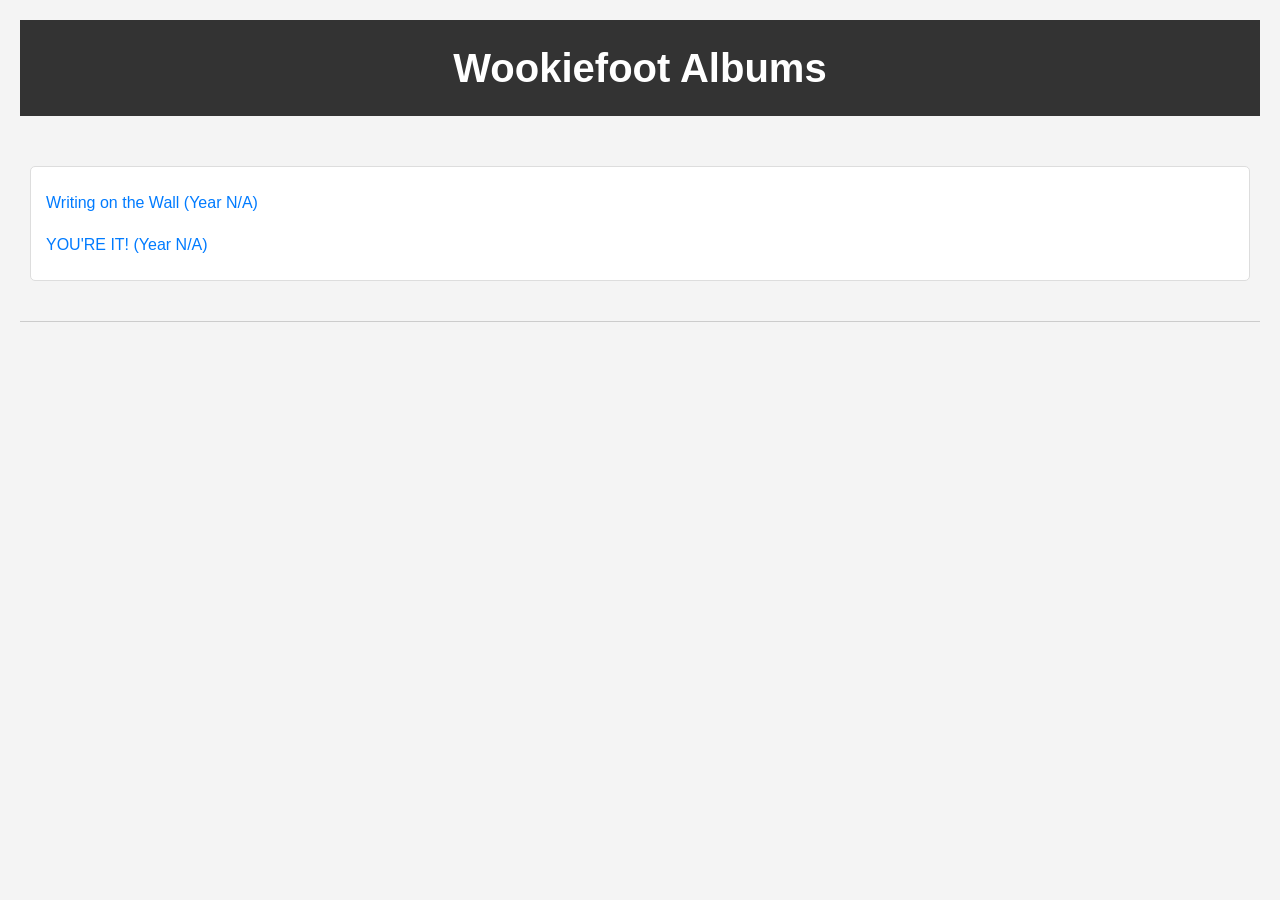
==== index.html @ 02f2c627 "feat: Create initial Wookiefoot lyrics website structure Adds HTML, CSS, and JavaScript for a basic " ====
<!DOCTYPE html>
<html lang="en">
<head>
    <meta charset="UTF-8">
    <meta name="viewport" content="width=device-width, initial-scale=1.0">
    <title>Wookiefoot Discography</title>
    <link rel="stylesheet" href="style.css">
</head>
<body>
    <header>
        <h1>Wookiefoot Albums</h1>
    </header>
    <main>
        <div id="album-list-container">
            <!-- Album links will be inserted here by JavaScript -->
        </div>
    </main>
    <footer>
        <!-- Optional footer content -->
    </footer>
    <script src="script.js"></script>
</body>
</html>
---- style.css ----
/* Basic Body Styling */
body {
    font-family: Arial, Helvetica, sans-serif;
    margin: 0;
    padding: 20px;
    background-color: #f4f4f4;
    color: #333;
    line-height: 1.6;
}

/* Header and Main Content Area */
header {
    background-color: #333;
    color: #fff;
    padding: 1rem 0;
    text-align: center;
    margin-bottom: 20px;
}

header h1 {
    margin: 0;
    font-size: 2.5em;
}

header a, header a:visited {
    color: #fff;
    text-decoration: none;
    padding: 0 10px;
}

header a:hover {
    text-decoration: underline;
}

main {
    padding: 10px;
}

/* Headings */
h1 {
    font-size: 2em;
    margin-bottom: 0.5em;
}

h2 {
    font-size: 1.5em;
    margin-bottom: 0.5em;
    color: #555;
}

/* Links */
a, a:visited {
    color: #007bff;
    text-decoration: none;
}

a:hover {
    text-decoration: underline;
    color: #0056b3;
}

/* Containers for Album and Song Lists */
#album-list-container,
#song-list-container {
    margin-top: 20px;
    padding: 15px;
    background-color: #fff;
    border: 1px solid #ddd;
    border-radius: 5px;
}

/* Styling for items within containers (if they become links or list items) */
#album-list-container a,
#song-list-container a {
    display: block;
    padding: 8px 0;
    border-bottom: 1px solid #eee;
}

#album-list-container a:last-child,
#song-list-container a:last-child {
    border-bottom: none;
}

/* Lyrics Container */
#lyrics-container {
    margin-top: 20px;
    padding: 15px;
    background-color: #fff;
    border: 1px solid #ddd;
    border-radius: 5px;
    font-family: 'Courier New', Courier, monospace; /* Monospaced font for lyrics */
    white-space: pre-wrap; /* Handles long lines and preserves whitespace */
    line-height: 1.5;
}

/* Basic List Styling (for potential future use) */
ul {
    list-style-type: none;
    padding: 0;
}

li {
    padding: 8px 0;
    border-bottom: 1px solid #eee;
}

li:last-child {
    border-bottom: none;
}

/* Footer */
footer {
    text-align: center;
    margin-top: 30px;
    padding-top: 15px;
    border-top: 1px solid #ccc;
    font-size: 0.9em;
    color: #666;
}
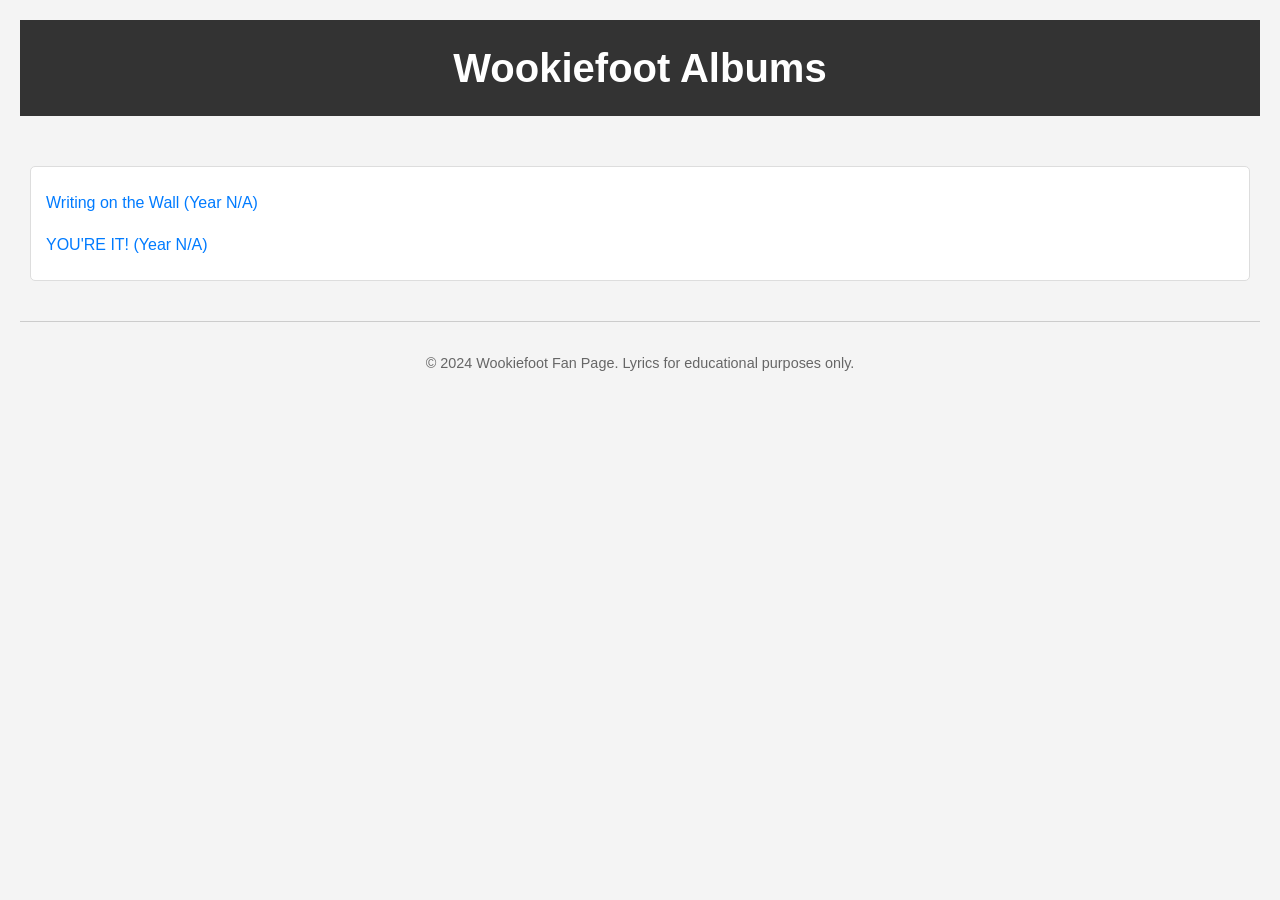
==== commit 65170033: "docs: Add README and clean up project files - Adds a comprehensive README.md with instructions for l" ====
--- a/index.html
+++ b/index.html
@@ -1,23 +1,27 @@
 <!DOCTYPE html>
 <html lang="en">
 <head>
-    <meta charset="UTF-8">
-    <meta name="viewport" content="width=device-width, initial-scale=1.0">
-    <title>Wookiefoot Discography</title>
-    <link rel="stylesheet" href="style.css">
+  <meta charset="UTF-8">
+  <meta name="viewport" content="width=device-width, initial-scale=1.0">
+  <title>Wookiefoot Discography</title>
+  <link rel="stylesheet" href="style.css">
 </head>
 <body>
-    <header>
-        <h1>Wookiefoot Albums</h1>
-    </header>
-    <main>
-        <div id="album-list-container">
-            <!-- Album links will be inserted here by JavaScript -->
-        </div>
-    </main>
-    <footer>
-        <!-- Optional footer content -->
-    </footer>
-    <script src="script.js"></script>
+  <header>
+    <h1>Wookiefoot Albums</h1>
+  </header>
+  <main>
+    <!-- Container where album links will be dynamically inserted by JavaScript -->
+    <div id="album-list-container">
+      <!-- Example:
+      <div><a href="album.html?albumId=album-id-1">Album Title 1 (Year)</a></div>
+      <div><a href="album.html?albumId=album-id-2">Album Title 2 (Year)</a></div>
+      -->
+    </div>
+  </main>
+  <footer>
+    <p>&copy; 2024 Wookiefoot Fan Page. Lyrics for educational purposes only.</p>
+  </footer>
+  <script src="script.js"></script>
 </body>
 </html>
--- a/style.css
+++ b/style.css
@@ -1,120 +1,125 @@
-/* Basic Body Styling */
+/**
+ * Wookiefoot Lyrics Website - Main Stylesheet
+ *
+ * Provides basic styling for a clean and readable presentation of albums,
+ * songs, and lyrics.
+ */
+
+/* Global Styles */
 body {
-    font-family: Arial, Helvetica, sans-serif;
-    margin: 0;
-    padding: 20px;
-    background-color: #f4f4f4;
-    color: #333;
-    line-height: 1.6;
+  font-family: Arial, Helvetica, sans-serif;
+  margin: 0;
+  padding: 20px;
+  background-color: #f4f4f4;
+  color: #333;
+  line-height: 1.6;
 }
 
-/* Header and Main Content Area */
+main {
+  padding: 10px; /* Provides some spacing for the main content area */
+}
+
+/* Header Styles */
 header {
-    background-color: #333;
-    color: #fff;
-    padding: 1rem 0;
-    text-align: center;
-    margin-bottom: 20px;
+  background-color: #333;
+  color: #fff;
+  padding: 1rem 20px; /* Adjusted padding to match body padding */
+  text-align: center;
+  margin-bottom: 20px;
 }
 
 header h1 {
-    margin: 0;
-    font-size: 2.5em;
+  margin: 0;
+  font-size: 2.5em;
 }
 
-header a, header a:visited {
-    color: #fff;
-    text-decoration: none;
-    padding: 0 10px;
+header a,
+header a:visited {
+  color: #fff;
+  text-decoration: none;
+  padding: 0 10px; /* Spacing for multiple links in header if any */
 }
 
 header a:hover {
-    text-decoration: underline;
+  text-decoration: underline;
 }
 
-main {
-    padding: 10px;
-}
-
-/* Headings */
-h1 {
-    font-size: 2em;
-    margin-bottom: 0.5em;
+/* Typography */
+h1 { /* General h1, e.g., page titles not in main site header */
+  font-size: 2em;
+  margin-bottom: 0.5em;
 }
 
 h2 {
-    font-size: 1.5em;
-    margin-bottom: 0.5em;
-    color: #555;
+  font-size: 1.5em;
+  margin-bottom: 0.5em;
+  color: #555; /* Slightly lighter than default text for sub-headings */
 }
 
-/* Links */
-a, a:visited {
-    color: #007bff;
-    text-decoration: none;
+/* Link Styles */
+a,
+a:visited {
+  color: #007bff; /* Standard blue link color */
+  text-decoration: none;
 }
 
 a:hover {
-    text-decoration: underline;
-    color: #0056b3;
+  text-decoration: underline;
+  color: #0056b3; /* Darker blue on hover */
 }
 
-/* Containers for Album and Song Lists */
+/* Content Containers */
 #album-list-container,
-#song-list-container {
-    margin-top: 20px;
-    padding: 15px;
-    background-color: #fff;
-    border: 1px solid #ddd;
-    border-radius: 5px;
+#song-list-container,
+#lyrics-container {
+  margin-top: 20px;
+  padding: 15px;
+  background-color: #fff; /* White background for content areas */
+  border: 1px solid #ddd; /* Light grey border */
+  border-radius: 5px; /* Slightly rounded corners */
 }
 
-/* Styling for items within containers (if they become links or list items) */
+/* Specific Styling for Links within Album/Song Lists */
 #album-list-container a,
 #song-list-container a {
-    display: block;
-    padding: 8px 0;
-    border-bottom: 1px solid #eee;
+  display: block; /* Make links take full width for easier clicking */
+  padding: 8px 0; /* Vertical padding for each link */
+  border-bottom: 1px solid #eee; /* Separator line between links */
 }
 
 #album-list-container a:last-child,
 #song-list-container a:last-child {
-    border-bottom: none;
+  border-bottom: none; /* Remove border from the last item in the list */
 }
 
-/* Lyrics Container */
+/* Lyrics Container Specifics */
 #lyrics-container {
-    margin-top: 20px;
-    padding: 15px;
-    background-color: #fff;
-    border: 1px solid #ddd;
-    border-radius: 5px;
-    font-family: 'Courier New', Courier, monospace; /* Monospaced font for lyrics */
-    white-space: pre-wrap; /* Handles long lines and preserves whitespace */
-    line-height: 1.5;
+  font-family: 'Courier New', Courier, monospace; /* Monospaced font for lyrics presentation */
+  white-space: pre-wrap; /* Preserves whitespace and newlines, wraps long lines */
+  line-height: 1.5; /* Slightly increased line height for readability */
 }
 
-/* Basic List Styling (for potential future use) */
+/* Basic List Styling (Unused for now, but good for potential future use) */
 ul {
-    list-style-type: none;
-    padding: 0;
+  list-style-type: none; /* Removes default bullet points */
+  padding: 0;
 }
 
 li {
-    padding: 8px 0;
-    border-bottom: 1px solid #eee;
+  padding: 8px 0;
+  border-bottom: 1px solid #eee;
 }
 
 li:last-child {
-    border-bottom: none;
+  border-bottom: none;
 }
 
-/* Footer */
+/* Footer Styles */
 footer {
-    text-align: center;
-    margin-top: 30px;
-    padding-top: 15px;
-    border-top: 1px solid #ccc;
-    font-size: 0.9em;
-    color: #666;
+  text-align: center;
+  margin-top: 30px;
+  padding-top: 15px;
+  border-top: 1px solid #ccc; /* Separator line above footer */
+  font-size: 0.9em;
+  color: #666; /* Grey color for footer text */
 }
